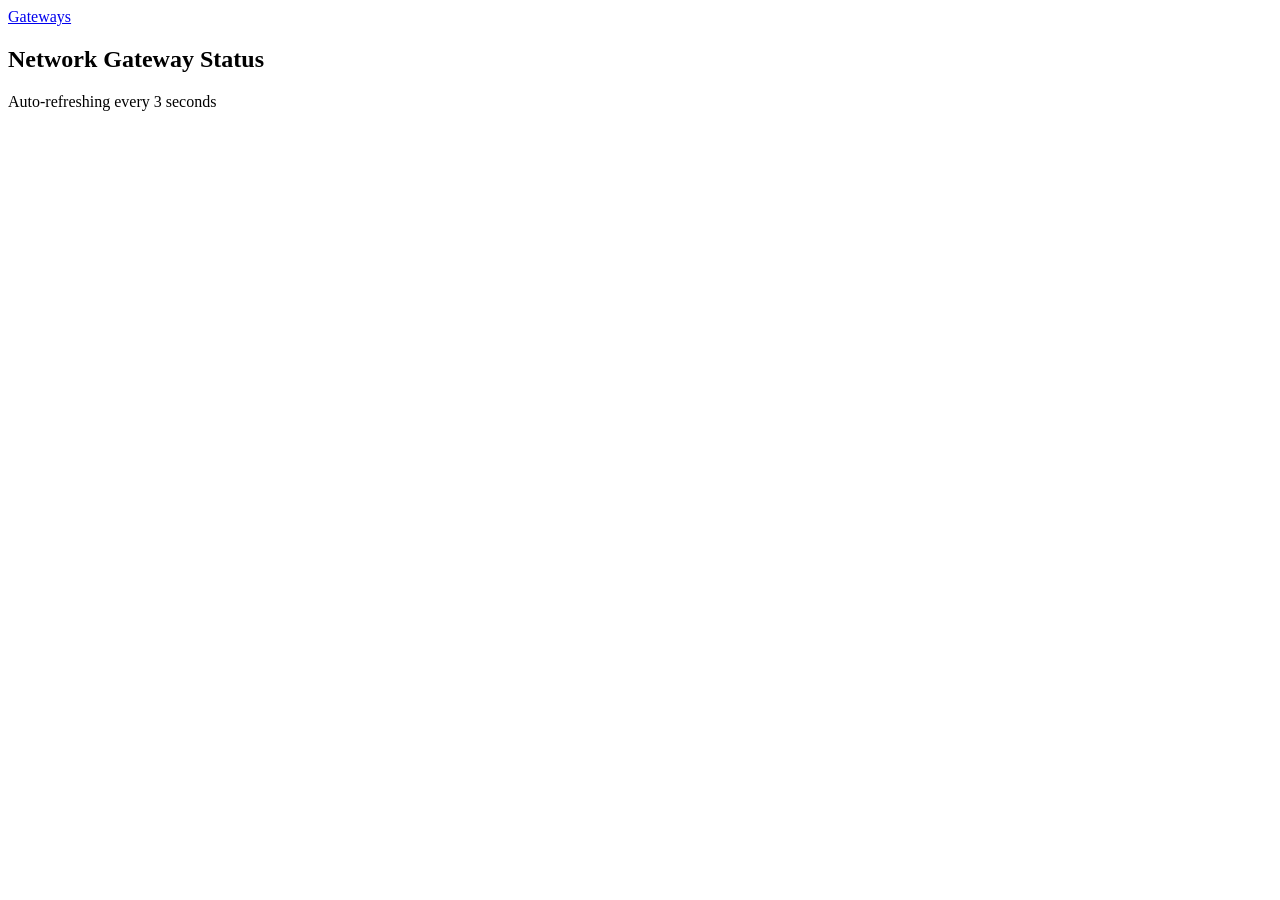
==== web/gateways/index.html @ ee9a05e9 "test web 5.5" ====
<!DOCTYPE html>
<html lang="en">
<head>
    <meta charset="UTF-8">
    <meta name="viewport" content="width=device-width, initial-scale=1.0">
    <title>Gateway Dashboard</title>
    <link rel="stylesheet" href="./gateways/gateways.css">

    <link rel="preconnect" href="https://fonts.googleapis.com">
    <link rel="preconnect" href="https://fonts.gstatic.com" crossorigin>
    <link rel="preload" as="style"
          href="https://fonts.googleapis.com/css2?family=Inter:ital,opsz,wght@0,14..32,100..900;1,14..32,100..900&family=Noto+Sans+JP:wght@100..900&display=swap">
    <link rel="stylesheet" media="print"
          href="https://fonts.googleapis.com/css2?family=Inter:ital,opsz,wght@0,14..32,100..900;1,14..32,100..900&family=Noto+Sans+JP:wght@100..900&display=swap"
          onload="this.media='all'">
    <noscript>
        <link rel="stylesheet"
              href="https://fonts.googleapis.com/css2?family=Inter:ital,opsz,wght@0,14..32,100..900;1,14..32,100..900&family=Noto+Sans+JP:wght@100..900&display=swap">
    </noscript>

</head>
<body>

    <header>
        <nav>
            <a href="/page-gateways" class="active">Gateways</a>
        </nav>
    </header>

    <main>
        <div class="blog-header">
            <h2>Network Gateway Status</h2>
            <p class="meta">Auto-refreshing every 3 seconds</p>
        </div>

        <div id="gateway-container">
            <!-- Gateway cards will be inserted here -->
        </div>
    </main>

    <script>
        const REFRESH_INTERVAL_MS = 3000;

        function getStatusColor(status) {
            switch (status.toLowerCase()) {
                case 'online': return {'bg': '#1a4b2e', 'text': '#a6db7a', 'border': '#40915c'};
                case 'offline': return {'bg': '#4b1a1a', 'text': '#f38ba8', 'border': '#f38ba8'};
                default: return {'bg': '#2d2a0e', 'text': '#f9e2af', 'border': '#f9e2af'};
            }
        }

        function getStatusIcon(status) {
            switch (status.toLowerCase()) {
                case 'online':
                    return '<svg width="20" height="20" viewBox="0 0 24 24" fill="none" stroke="currentColor" stroke-width="2.5" stroke-linecap="round" stroke-linejoin="round"><polyline points="20 6 9 17 4 12"></polyline></svg>';
                case 'offline':
                    return '<svg width="20" height="20" viewBox="0 0 24 24" fill="none" stroke="currentColor" stroke-width="2.5" stroke-linecap="round" stroke-linejoin="round"><line x1="18" y1="6" x2="6" y2="18"></line><line x1="6" y1="6" x2="18" y2="18"></line></svg>';
                default:
                    return '<svg width="20" height="20" viewBox="0 0 24 24" fill="none" stroke="currentColor" stroke-width="2.5" stroke-linecap="round" stroke-linejoin="round"><circle cx="12" cy="12" r="10"></circle><line x1="12" y1="8" x2="12" y2="12"></line><line x1="12" y1="16" x2="12.01" y2="16"></line></svg>';
            }
        }

        function createGatewayCard(gateway) {
            const color = getStatusColor(gateway.status);
            return `
                <div class="gateway-card online">
                    <div class="gateway-header">
                        <span class="gateway-name">${gateway.name}</span>
                        <span class="status-badge" style="background: ${color.bg}; color: ${color.text}; border-color: ${color.border}">
                            ${getStatusIcon(gateway.status)}
                            ${gateway.status}
                        </span>
                    </div>
                    <div class="gateway-stats">
                        <div class="stat-item">
                            <span class="stat-label">Latency</span>
                            <span class="stat-value" style="color: ${gateway.latency ? color.text : 'var(--overlay0)'}">${gateway.latency || 'N/A'}</span>
                        </div>
                        <div class="stat-item">
                            <span class="stat-label">Loss</span>
                            <span class="stat-value" style="color: ${gateway.loss ? color.text : 'var(--overlay0)'}">${gateway.loss || 'N/A'}</span>
                        </div>
                    </div>
                </div>
            `;
        }

        function createGatewayGroup(group, aggregatedData) {
            const aggregatedColor = getStatusColor(aggregatedData.status);
            return `
                <div class="gateway-group">
                    <div class="group-header" style="color: ${aggregatedColor.text}">
                        <h3>${group.name}</h3>
                        <span class="status-badge group-status" style="background: ${aggregatedColor.bg}; color: ${aggregatedColor.text}; border-color: ${aggregatedColor.border}">
                            ${getStatusIcon(aggregatedData.status)}
                            ${aggregatedData.status}
                        </span>
                    </div>
                    <div class="group-stats" style="color: var(--text_unimp)">
                        <div class="stat-item">
                            <span class="stat-label">Avg Latency</span>
                            <span class="stat-value">${aggregatedData.latency || 'N/A'}</span>
                        </div>
                        ${aggregatedData.loss ? `
                            <div class="stat-item">
                                <span class="stat-label">Avg Loss</span>
                                <span class="stat-value">${aggregatedData.loss}</span>
                            </div>
                        ` : ''}
                    </div>
                    <div class="gateway-cards">
                        ${group.gateways.map(createGatewayCard).join('')}
                    </div>
                </div>
            `;
        }

        function renderGatewayData(data) {
            const container = document.getElementById('gateway-container');

            if (!data || Object.keys(data).length === 0) {
                container.innerHTML = `
                    <div class="empty-state">
                        <p>No gateway data available</p>
                    </div>
                `;
                return;
            }

            const html = Object.entries(data).map(([name, agData]) => createGatewayGroup(agData, agData)).join('');
            container.innerHTML = html;
        }

        async function fetchGateways() {
            try {
                const response = await fetch('/api/gateways');
                if (response.ok) {
                    const data = await response.json();
                    renderGatewayData(data);
                }
            } catch (error) {
                console.error('Failed to fetch gateway data:', error);
            }
        }

        // Initial load and interval refresh
        fetchGateways();
        setInterval(fetchGateways, REFRESH_INTERVAL_MS);
    </script>
</body>
</html>
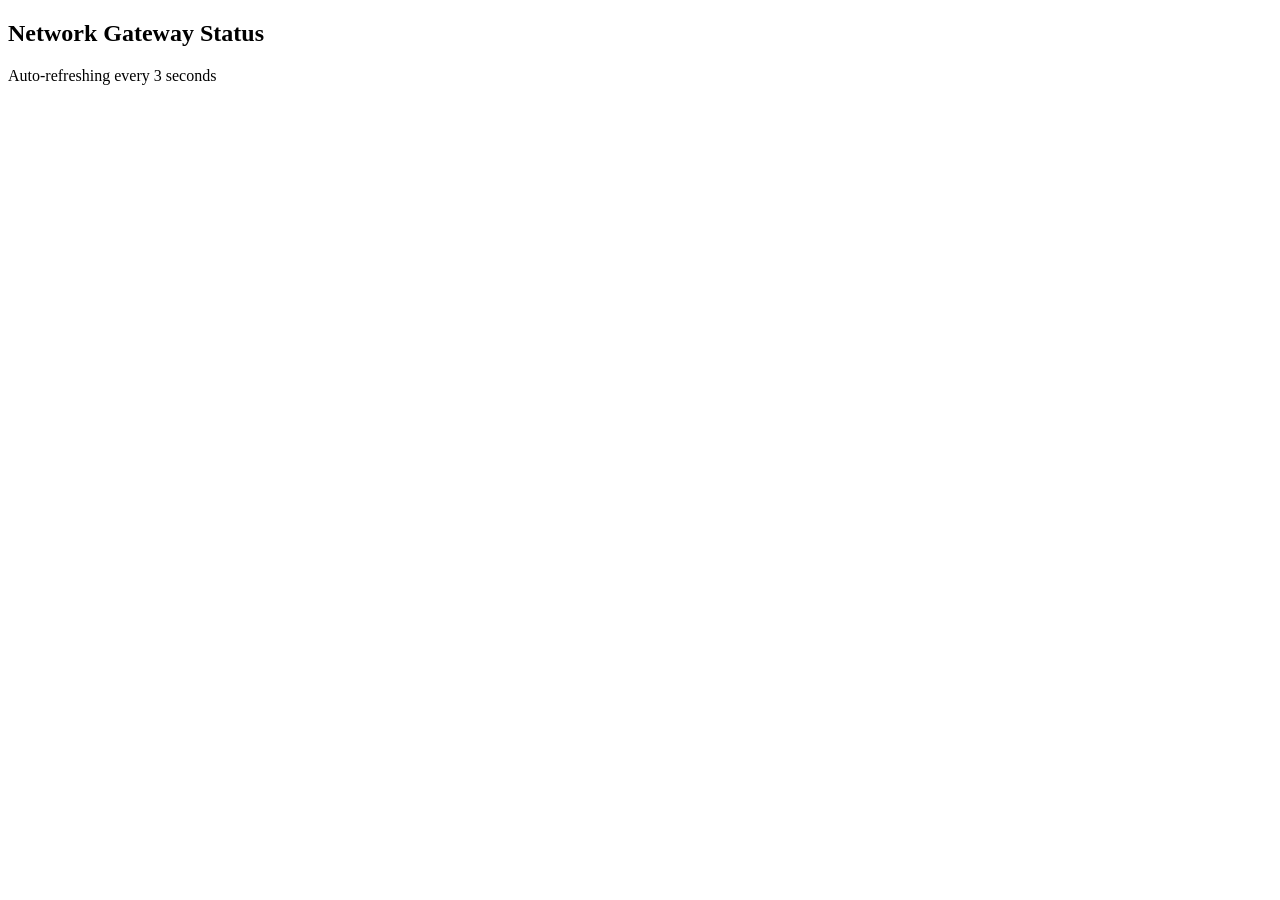
==== commit 35f2e3aa: "proper page" ====
--- a/web/gateways/index.html
+++ b/web/gateways/index.html
@@ -21,11 +21,11 @@
 </head>
 <body>
 
-    <header>
-        <nav>
-            <a href="/page-gateways" class="active">Gateways</a>
-        </nav>
-    </header>
+    <!-- <header> -->
+    <!--     <nav> -->
+    <!--         <a href="/page-gateways" class="active">Gateways</a> -->
+    <!--     </nav> -->
+    <!-- </header> -->
 
     <main>
         <div class="blog-header">
@@ -43,8 +43,16 @@
 
         function getStatusColor(status) {
             switch (status.toLowerCase()) {
-                case 'online': return {'bg': '#1a4b2e', 'text': '#a6db7a', 'border': '#40915c'};
-                case 'offline': return {'bg': '#4b1a1a', 'text': '#f38ba8', 'border': '#f38ba8'};
+                case 'online': return {'bg': 'var(--green)', 'text': 'var(--text_dark)', 'border': 'var(--green)'};
+                case 'offline': return {'bg': 'var(--color_warn)', 'text': 'var(--text_dark)', 'border': 'var(--color_warn)'};
+                default: return {'bg': '#2d2a0e', 'text': '#f9e2af', 'border': '#f9e2af'};
+            }
+        }
+
+        function getStatusColorTextOnly(status) {
+            switch (status.toLowerCase()) {
+                case 'online': return {'bg': 'var(--bg)', 'text': 'var(--green)', 'border': 'var(--green)'};
+                case 'offline': return {'bg': 'var(--bg)', 'text': 'var(--color_warn)', 'border': 'var(--color_warn)'};
                 default: return {'bg': '#2d2a0e', 'text': '#f9e2af', 'border': '#f9e2af'};
             }
         }
@@ -62,6 +70,8 @@
 
         function createGatewayCard(gateway) {
             const color = getStatusColor(gateway.status);
+            const colort = getStatusColorTextOnly(gateway.status);
+
             return `
                 <div class="gateway-card online">
                     <div class="gateway-header">
@@ -74,11 +84,11 @@
                     <div class="gateway-stats">
                         <div class="stat-item">
                             <span class="stat-label">Latency</span>
-                            <span class="stat-value" style="color: ${gateway.latency ? color.text : 'var(--overlay0)'}">${gateway.latency || 'N/A'}</span>
+                            <span class="stat-value" style="color: ${gateway.latency ? colort.text : 'var(--overlay0)'}">${gateway.latency || 'N/A'}</span>
                         </div>
                         <div class="stat-item">
                             <span class="stat-label">Loss</span>
-                            <span class="stat-value" style="color: ${gateway.loss ? color.text : 'var(--overlay0)'}">${gateway.loss || 'N/A'}</span>
+                            <span class="stat-value" style="color: ${gateway.loss ? colort.text : 'var(--overlay0)'}">${gateway.loss || 'N/A'}</span>
                         </div>
                     </div>
                 </div>
@@ -87,9 +97,10 @@
 
         function createGatewayGroup(group, aggregatedData) {
             const aggregatedColor = getStatusColor(aggregatedData.status);
+            const aggregatedColort = getStatusColorTextOnly(aggregatedData.status);
             return `
                 <div class="gateway-group">
-                    <div class="group-header" style="color: ${aggregatedColor.text}">
+                    <div class="group-header" style="color: ${aggregatedColort.text}">
                         <h3>${group.name}</h3>
                         <span class="status-badge group-status" style="background: ${aggregatedColor.bg}; color: ${aggregatedColor.text}; border-color: ${aggregatedColor.border}">
                             ${getStatusIcon(aggregatedData.status)}
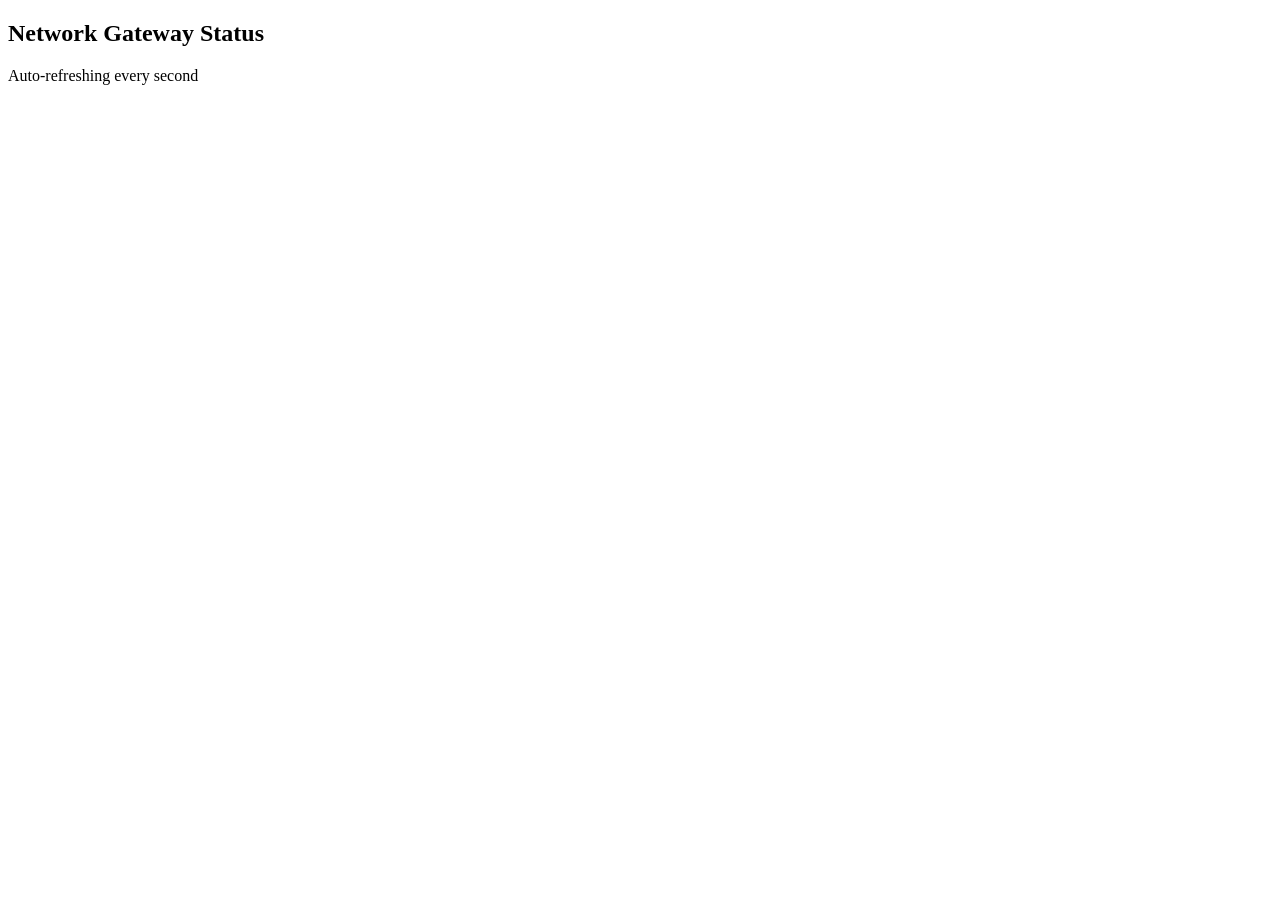
==== commit ca27f0ef: "name" ====
--- a/web/gateways/index.html
+++ b/web/gateways/index.html
@@ -30,7 +30,7 @@
     <main>
         <div class="blog-header">
             <h2>Network Gateway Status</h2>
-            <p class="meta">Auto-refreshing every 3 seconds</p>
+            <p class="meta">Auto-refreshing every second</p>
         </div>
 
         <div id="gateway-container">
@@ -39,7 +39,7 @@
     </main>
 
     <script>
-        const REFRESH_INTERVAL_MS = 3000;
+        const REFRESH_INTERVAL_MS = 1000;
 
         function getStatusColor(status) {
             switch (status.toLowerCase()) {
@@ -129,7 +129,7 @@
         function renderGatewayData(data) {
             const container = document.getElementById('gateway-container');
 
-            if (!data || Object.keys(data).length === 0) {
+            if (!data || data.length === 0) {
                 container.innerHTML = `
                     <div class="empty-state">
                         <p>No gateway data available</p>
@@ -138,7 +138,7 @@
                 return;
             }
 
-            const html = Object.entries(data).map(([name, agData]) => createGatewayGroup(agData, agData)).join('');
+            const html = data.map(([name, agData]) => createGatewayGroup(agData, agData)).join('');
             container.innerHTML = html;
         }
 
